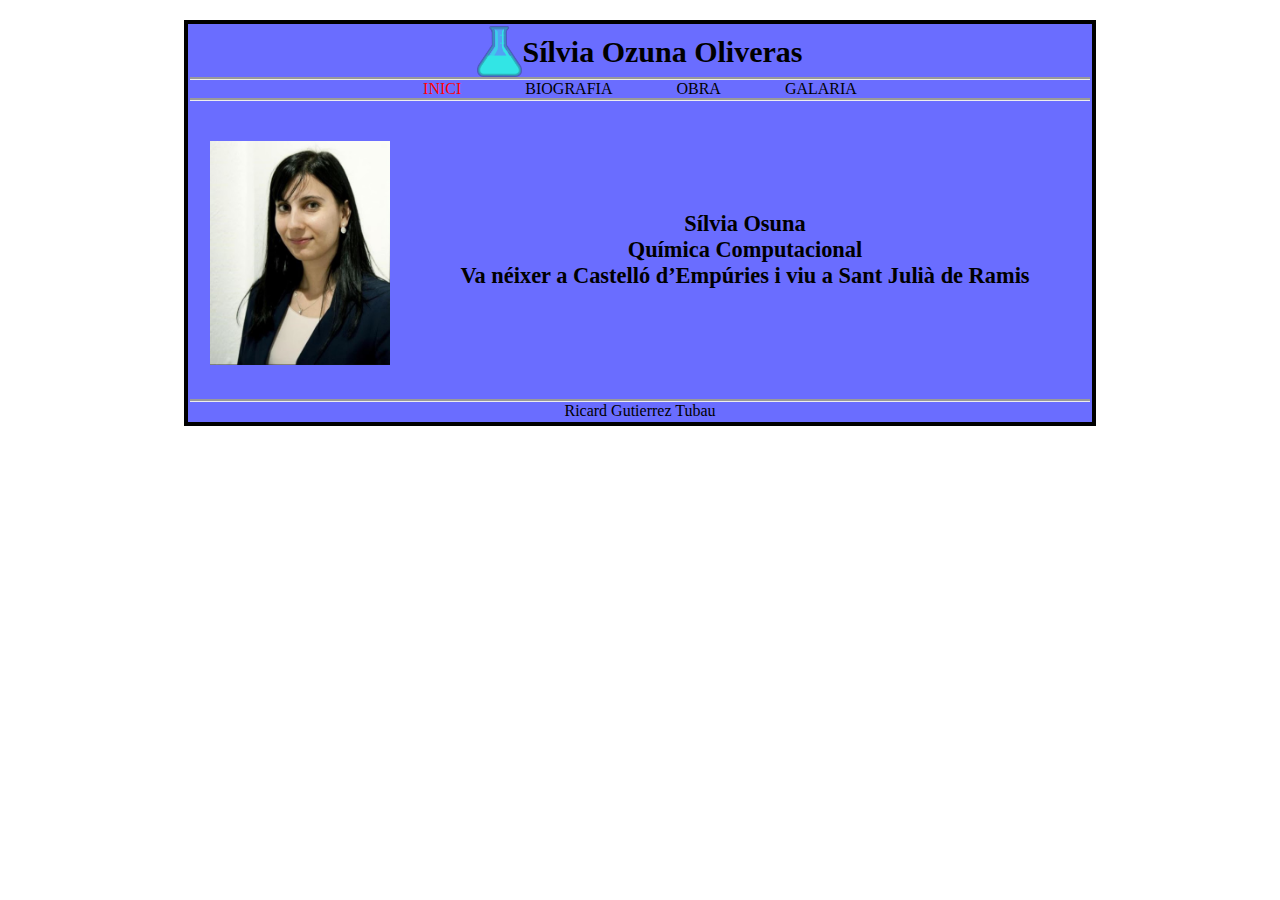
==== index.html @ a152ed1f "Update index.html" ====
<!DOCTYPE html>
<html lang="en">
<head>
    <meta charset="UTF-8">
    <meta name="viewport" content="width=device-width, initial-scale=1.0">
    <link rel="stylesheet" href="estils I.css" type="text/css">
    <title>Sílvia Ozuna Oliveras</title>
</head>
<body>
    <div class="container">
    <header>
        <img src="FOTOS/flask-308376_960_720.png" alt="LOGO">
        <h1>Sílvia Ozuna Oliveras</h1>
    </header>
    <nav>
        <ul>
            <li ><a class="activa" href="index.html">INICI</a></li>
            <li><a href="biografia.html">BIOGRAFIA</a></li>
            <li><a href="obra.html">OBRA</a></li>
            <li><a href="galaria.html">GALARIA</a></li>
        </ul>
    </nav>
    <article>
        <img src="FOTOS/foto cara.jpg" alt="Foto Sílvia">
        <ul>
        <li>Sílvia Osuna</li>
        <li> Química Computacional</li>
        <li> Va néixer a Castelló d’Empúries i viu a Sant Julià de Ramis</li>
    </ul>
    </article>
    <footer>
        <p>Ricard Gutierrez Tubau</p>
    </footer>
</div>
</body>
</html>
---- estils I.css ----
*{
    color: black;
    margin: 0px;
    padding: 0px;
    font-size: 100%;
}
body{
    text-align: center;
    
}
div.container{
    max-width: 900px;
    min-width: 700px;
    width: 80%;
    border: 4px solid black;
    margin: 20px auto;
    padding: 2px;
    background-color: rgba(46, 50, 255, 0.712);
    
}
header{
    display: flex;
    flex-direction: row;
    justify-content: center;
}
header>img{
    width:5%;
}
header>h1{
    margin-top: auto;
    margin-bottom: auto;
    font-size:100%;
    font-size: 30px;
}
nav{
     text-align: center;
}
nav>ul{
    border-bottom-style:groove ;
    border-top-style:groove ;
}
nav>ul>li{
    display: inline;
    margin: 30px;
    
}
a{
    text-decoration: none;    
}
a.activa{
    color: red;
}
a:hover{
    color: red;
}
article{
    padding-top: 20px;
    margin-bottom: 20px;
}

article>img{
    width: 20%;
    float:left;
    padding-top: 20px;
    padding-left: 20px;
}
article>ul{
    padding-top: 10%;
    padding-bottom: 10%;
}
article>ul>li{
    padding-left: 10px;
    display: flex;
    flex-direction: column;
    font-size: 140%;
    font-weight: bold;
}
footer{
    
    border-top-style:groove ;
    clear: both;
    }

    @media screen and (max-width:400px){
        *{
            color: black;
            margin: 0px;
            padding: 0px;
            font-size: 100%;
        }
        body{
            text-align: center;
            
        }
        div.container{
            max-width: 375px;
            min-width: 300px;
            width: 80%;
            border: 4px solid black;
            margin: 20px auto;
            padding: 2px;
            background-color: rgba(46, 50, 255, 0.712);
            
        }
        header{
            display: flex;
            flex-direction: row;
            justify-content: center;
        }
        header>img{
            width:10%;
        }
        header>h1{
            margin-top: auto;
            margin-bottom: auto;
            font-size:80%;
            font-size: 25px;
        }
        nav{
             text-align: center;
        }
        nav>ul{
            border-bottom-style:groove ;
            border-top-style:groove ;
        }
        nav>ul>li{
            display: inline;
            margin: 30px;
            
        }
        a{
            text-decoration: none;    
        }
        a.activa{
            color: red;
        }
        a:hover{
            color: red;
        }
        article{
            padding-top: 20px;
            margin-bottom: 20px;
        }
        
        article>img{
            width: 30%;
            float:left;
            padding-top: 50px;
            padding-left: 10px;
        }
        article>ul{
            padding-top: 10%;
            padding-bottom: 10%;
        }
        article>ul>li{
            padding-left: 10px;
            display: flex;
            flex-direction: column;
            font-size: 140%;
            font-weight: bold;
        }
        footer{
            
            border-top-style:groove ;
            clear: both;
            }
    }
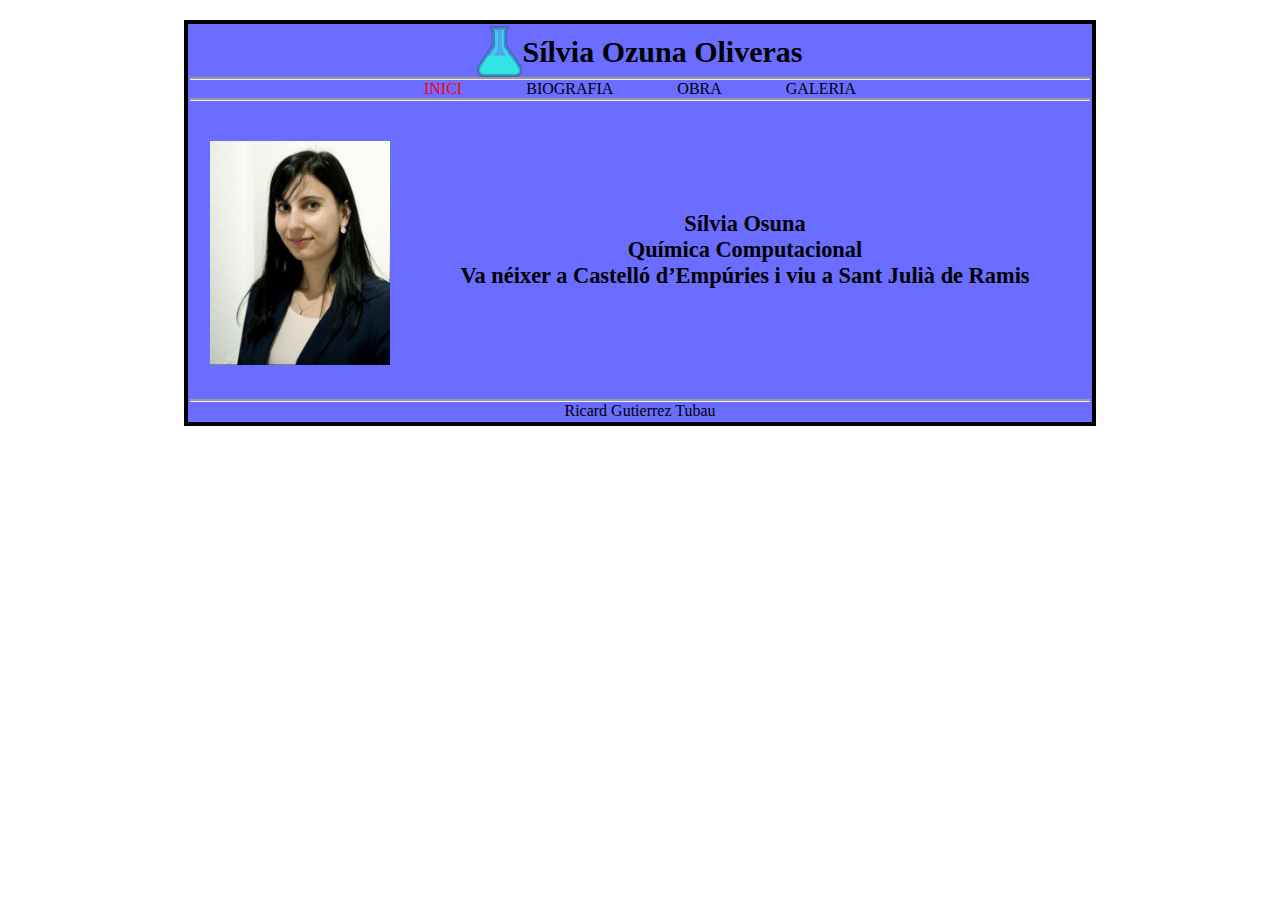
==== commit f5ba4c01: "Update index.html" ====
--- a/index.html
+++ b/index.html
@@ -4,7 +4,7 @@
     <meta charset="UTF-8">
     <meta name="viewport" content="width=device-width, initial-scale=1.0">
     <link rel="stylesheet" href="estils I.css" type="text/css">
-    <title>Sílvia Ozuna Oliveras</title>
+    <title>Sílvia Osuna Oliveras</title>
 </head>
 <body>
     <div class="container">
@@ -17,7 +17,7 @@
             <li ><a class="activa" href="index.html">INICI</a></li>
             <li><a href="biografia.html">BIOGRAFIA</a></li>
             <li><a href="obra.html">OBRA</a></li>
-            <li><a href="galaria.html">GALARIA</a></li>
+            <li><a href="galaria.html">GALERIA</a></li>
         </ul>
     </nav>
     <article>
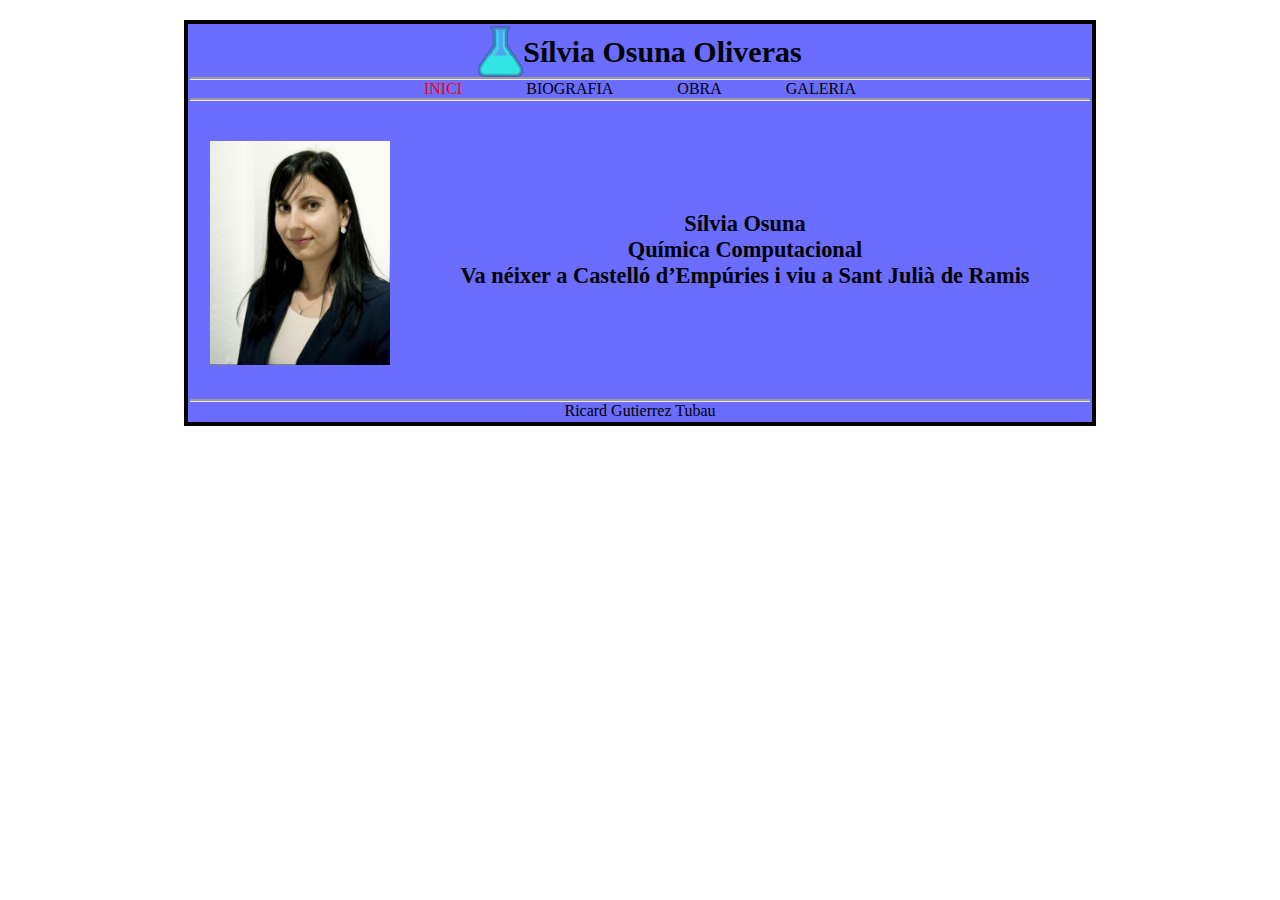
==== commit a18c85f3: "Update index.html" ====
--- a/index.html
+++ b/index.html
@@ -10,7 +10,7 @@
     <div class="container">
     <header>
         <img src="FOTOS/flask-308376_960_720.png" alt="LOGO">
-        <h1>Sílvia Ozuna Oliveras</h1>
+        <h1>Sílvia Osuna Oliveras</h1>
     </header>
     <nav>
         <ul>
